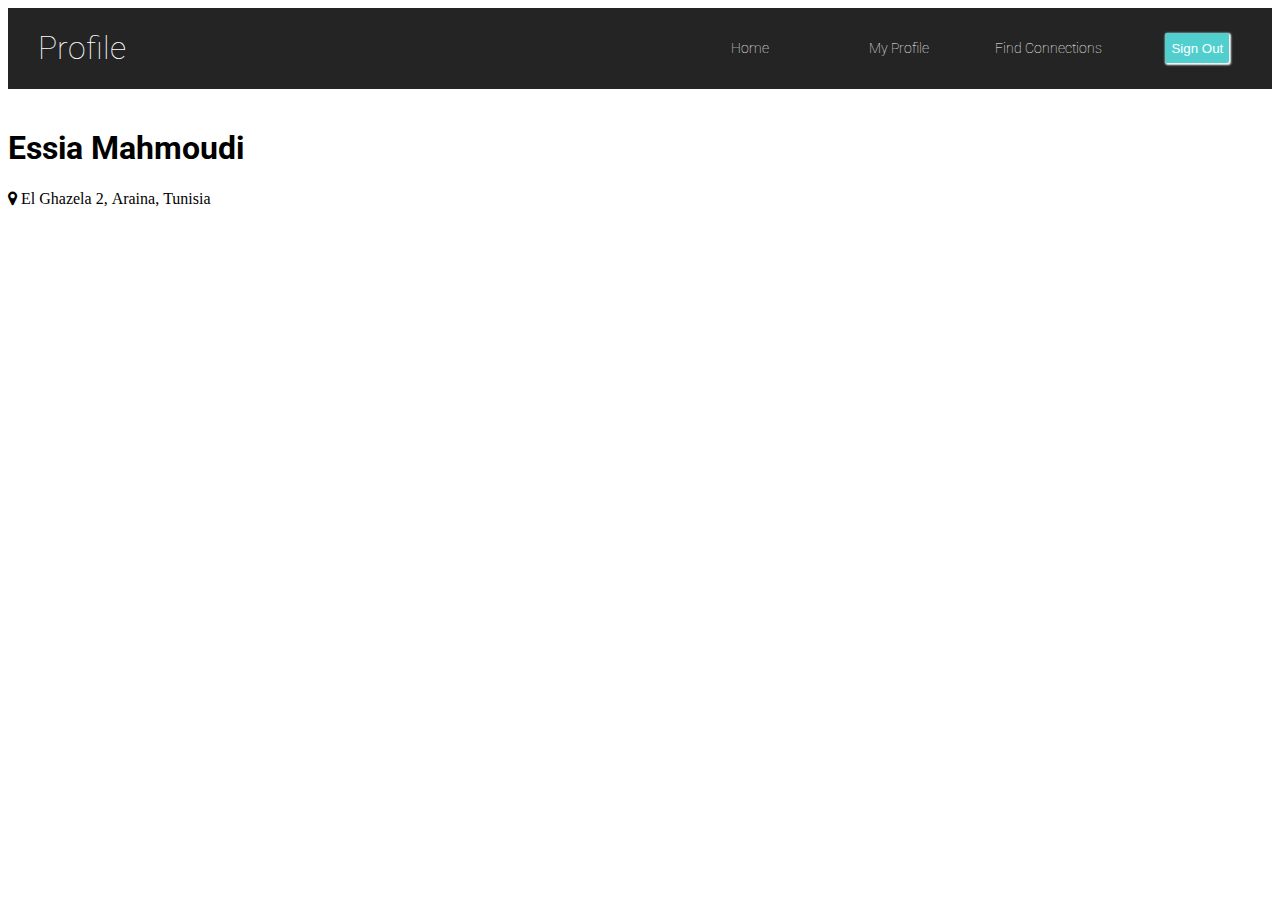
==== Week3/Day 2/Profile Page/index.html @ 3afc7355 "Update 30/7/2023" ====
<!DOCTYPE html>
<html lang="en">
<head>
    <meta charset="UTF-8">
    <link href='https://fonts.googleapis.com/css?family=Roboto' rel='stylesheet'>
    <link rel="stylesheet" href="https://cdnjs.cloudflare.com/ajax/libs/font-awesome/4.7.0/css/font-awesome.min.css">
    <meta name="viewport" content="width=device-width, initial-scale=1.0">
    <link rel="stylesheet" href="css/style.css">
    <title>User Profile</title>
</head>
<body>
    <header class="header">
        <div class="nav">
            <h1 class="nav-title">Profile</h1>
            <ul class="nav-links">
                <li><a href="#">Home</a></li>
                <li><a href="#" class="active">My Profile</a></li>
                <li><a href="#" id="Connections">Find Connections</a></li>
                <li><button class="btn">Sign Out</button></li>
            </ul>
        </div> 
    </header>
    <main class="main">
        <div class="container">
            <div class="profile_card">
                <div class="profile_img">
                    <div class="card_header"></div>
                    <img src="img/profile.jpg" alt="">
                    <div class="profile_info">
                        <h1>Essia Mahmoudi</h1>
                        <i class="fa fa-map-marker"> El Ghazela 2, Araina, Tunisia</i>
                    </div>
    
            </div>
        </div>
        <footer class="footer">

        </footer>
    </main>
</body>
</html>
---- Week3/Day 2/Profile Page/css/style.css ----
body
{
    font-family: roboto;
}

.nav{
    background-color: rgb(36, 36, 36);
    display: flex;
    justify-content: space-between;
}
.nav-title{
    color: white;
    font-weight:lighter;
    flex:5;
    padding-left: 30px;
}
.nav-links{
    
    color: white;
    font-weight:lighter;
    font-size: 14px;    
    display: flex;
    flex: 5;

}

.nav-links li{
    flex: 1;
    justify-content: space-around;
    list-style: none;
    align-items: center;
    display: flex;
}
a {
    color: white;
    display: space-around;
    justify-content: flex-end;
    text-decoration: none;    
}
a:hover{
    text-decoration: none;
    color: rgb(31, 176, 202);
    cursor: pointer;
}

button{
    height: 30px;
    background-color: rgb(81, 207, 207);
    color: white;
    border: none;
    border-radius: 2px;
    cursor: pointer;
    outline: none;
    align-items: center;
    box-shadow: 1px 1px 2px 1px rgb(255, 255, 255);
}
button:hover{
    background-color: rgb(31, 176, 202);
}
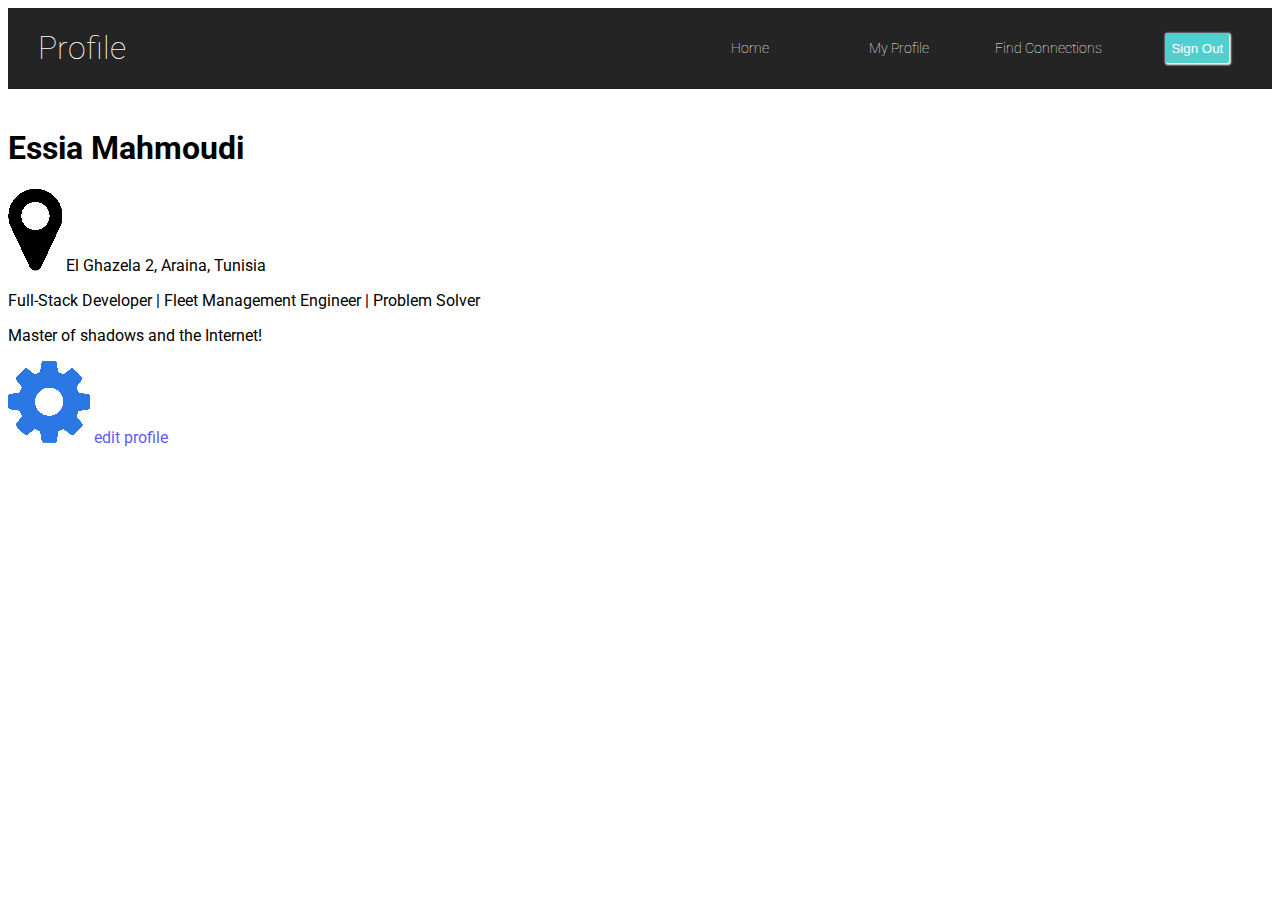
==== commit f77c5c83: "4th week" ====
--- a/Week3/Day 2/Profile Page/index.html
+++ b/Week3/Day 2/Profile Page/index.html
@@ -9,33 +9,38 @@
     <title>User Profile</title>
 </head>
 <body>
-    <header class="header">
-        <div class="nav">
-            <h1 class="nav-title">Profile</h1>
-            <ul class="nav-links">
-                <li><a href="#">Home</a></li>
-                <li><a href="#" class="active">My Profile</a></li>
-                <li><a href="#" id="Connections">Find Connections</a></li>
-                <li><button class="btn">Sign Out</button></li>
-            </ul>
-        </div> 
-    </header>
-    <main class="main">
-        <div class="container">
-            <div class="profile_card">
-                <div class="profile_img">
-                    <div class="card_header"></div>
-                    <img src="img/profile.jpg" alt="">
-                    <div class="profile_info">
-                        <h1>Essia Mahmoudi</h1>
-                        <i class="fa fa-map-marker"> El Ghazela 2, Araina, Tunisia</i>
-                    </div>
+    <container class="user-profile">
+        <header class="header">
+            <div class="nav">
+                <h1 class="nav-title">Profile</h1>
+                <ul class="nav-links">
+                    <li><a href="#">Home</a></li>
+                    <li><a href="#" class="active">My Profile</a></li>
+                    <li><a href="#" id="Connections">Find Connections</a></li>
+                    <li><button class="btn">Sign Out</button></li>
+                </ul>
+            </div> 
+        </header>
+        <main class="main">
+            <div class="container">
+                <div class="profile_card">
+                    <dic class="profile_img">
+                        <div class="card_header"></div>
+                        <img src="img/profile.jpg" alt="">
+                        <div class="profile_info">
+                            <h1>Essia Mahmoudi</h1>
+                            <img src="icons/map-marker.png" alt="map marker icon"> El Ghazela 2, Araina, Tunisia
+                        </div>
+                        <p>Full-Stack Developer | Fleet Management Engineer | Problem Solver</p>
+                        <p>Master of shadows and the Internet! </p>
+                        <img src="icons/gear.png" alt="gear icon">
+                        <a href="#" class="edit_profile">edit profile</a>
+                </div>
+            </div>
+            <footer class="footer">
     
-            </div>
-        </div>
-        <footer class="footer">
-
-        </footer>
-    </main>
+            </footer>
+        </main>
+    </container>
 </body>
 </html>--- a/Week3/Day 2/Profile Page/css/style.css
+++ b/Week3/Day 2/Profile Page/css/style.css
@@ -56,4 +56,10 @@
 }
 button:hover{
     background-color: rgb(31, 176, 202);
+}
+.user-profile{
+    width: 80%;
+}
+.edit_profile{
+    color: rgb(91, 94, 255);
 }